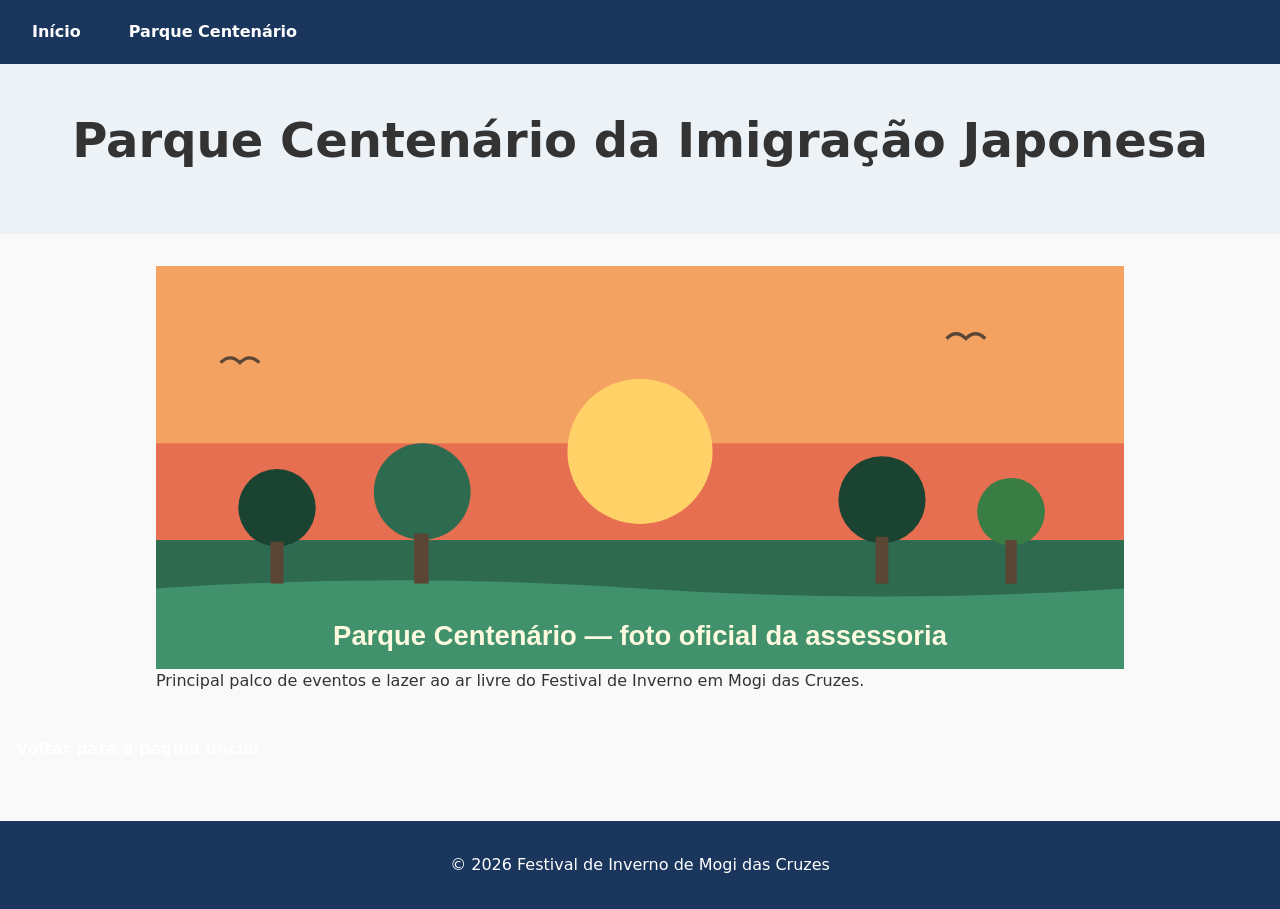
==== parque-centenario.html @ 0d4669e4 "feat: criar página de detalhes do parque centenário" ====
<!DOCTYPE html>
<html lang="pt-BR">
<head>
    <meta charset="UTF-8">
    <meta name="viewport" content="width=device-width, initial-scale=1.0">
    <title>Parque Centenário — Festival de Inverno</title>
    <link rel="stylesheet" href="style.css">
</head>
<body>
    <header class="site-header">
        <nav class="menu">
            <a href="index.html">Início</a>
            <a href="parque-centenario.html" aria-current="page">Parque Centenário</a>
        </nav>
    </header>

    <main class="local-detalhe">
        <section class="hero-local">
            <h1>Parque Centenário da Imigração Japonesa</h1>
        </section>

        <div class="conteudo-local">
            <img src="foto-parque-centenario.svg" alt="Vista panorâmica do Parque Centenário">
            <p>Principal palco de eventos e lazer ao ar livre do Festival de Inverno em Mogi das Cruzes.</p>
        </div>

        <nav class="nav-local">
            <a href="index.html">Voltar para a página inicial</a>
        </nav>
    </main>

    <footer class="site-footer">
        <p>&copy; 2026 Festival de Inverno de Mogi das Cruzes</p>
    </footer>
</body>
</html>
---- style.css ----
/* Configurações Globais e Resete Básicos */
* {
    box-sizing: border-box;
    margin: 0;
    padding: 0;
}

body {
    font-family: system-ui, -apple-system, sans-serif;
    line-height: 1.5;
    color: #333;
    background-color: #f9f9f9;
}

/* Regra Universal de Mídia */
img {
    max-width: 100%;
    height: auto;
    display: block;
}

/* Tipografia Fluida */
h1 {
    font-size: clamp(1.75rem, 4vw, 3rem);
    line-height: 1.2;
    margin-bottom: 1rem;
}

h2 {
    font-size: clamp(1.4rem, 3vw, 2.2rem);
    margin-bottom: 0.75rem;
}

/* Cabeçalho e Menu (Áreas de toque ~44px e Foco visível) */
.site-header {
    background: #1a365d;
    padding: 0.5rem 1rem;
}

.menu, .nav-local {
    display: flex;
    gap: 1rem;
    flex-wrap: wrap;
    align-items: center;
}

.menu a, .nav-local a, .card-local {
    display: inline-flex;
    align-items: center;
    padding: 12px 16px; /* Garante área de toque mínima de ~44px */
    color: #ffffff;
    text-decoration: none;
    font-weight: 600;
    border-radius: 4px;
    transition: background 0.2s;
}

.menu a:hover, .nav-local a:hover {
    background: rgba(255, 255, 255, 0.15);
}

/* Foco Visível Obrigatório para Acessibilidade / Teclado / Totem */
a:focus, button:focus, input:focus {
    outline: 3px solid #ffbf00;
    outline-offset: 3px;
}

/* Seções e Conteúdo */
.hero, .hero-local {
    padding: 3rem 1rem;
    background: #edf2f7;
    text-align: center;
}

.hero-foto {
    margin: 2rem auto;
    max-width: 900px;
    width: 100%;
    border-radius: 8px;
}

.locais, .conteudo-local {
    padding: 2rem 1rem;
    max-width: 1000px;
    margin: 0 auto;
}

.site-footer {
    text-align: center;
    padding: 2rem;
    background: #1a365d;
    color: #fff;
    margin-top: 3rem;
}
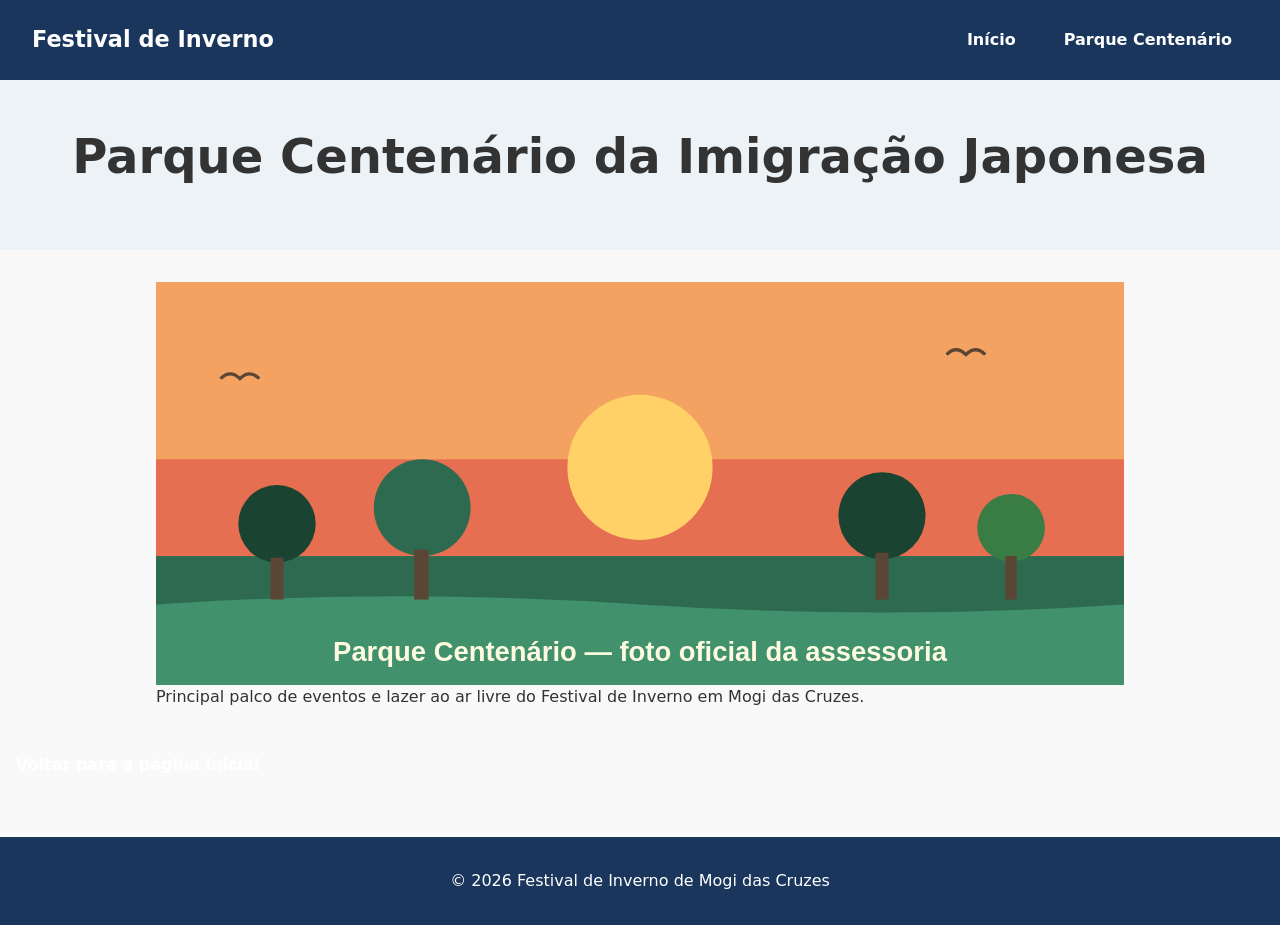
==== commit f2ca1ea7: "refactor: reorganizar cabeçalho do guia" ====
--- a/parque-centenario.html
+++ b/parque-centenario.html
@@ -7,10 +7,11 @@
     <link rel="stylesheet" href="style.css">
 </head>
 <body>
-    <header class="site-header">
+<header class="site-header">
+        <div class="logo-site">Festival de Inverno</div>
         <nav class="menu">
             <a href="index.html">Início</a>
-            <a href="parque-centenario.html" aria-current="page">Parque Centenário</a>
+            <a href="parque-centenario.html">Parque Centenário</a>
         </nav>
     </header>
 
--- a/style.css
+++ b/style.css
@@ -31,10 +31,20 @@
     margin-bottom: 0.75rem;
 }
 
-/* Cabeçalho e Menu (Áreas de toque ~44px e Foco visível) */
 .site-header {
     background: #1a365d;
-    padding: 0.5rem 1rem;
+    padding: 1rem 2rem;
+    display: flex;
+    justify-content: space-between;
+    align-items: center;
+    flex-wrap: wrap;
+    gap: 1rem;
+}
+
+.logo-site {
+    color: #ffffff;
+    font-size: 1.4rem;
+    font-weight: bold;
 }
 
 .menu, .nav-local {
